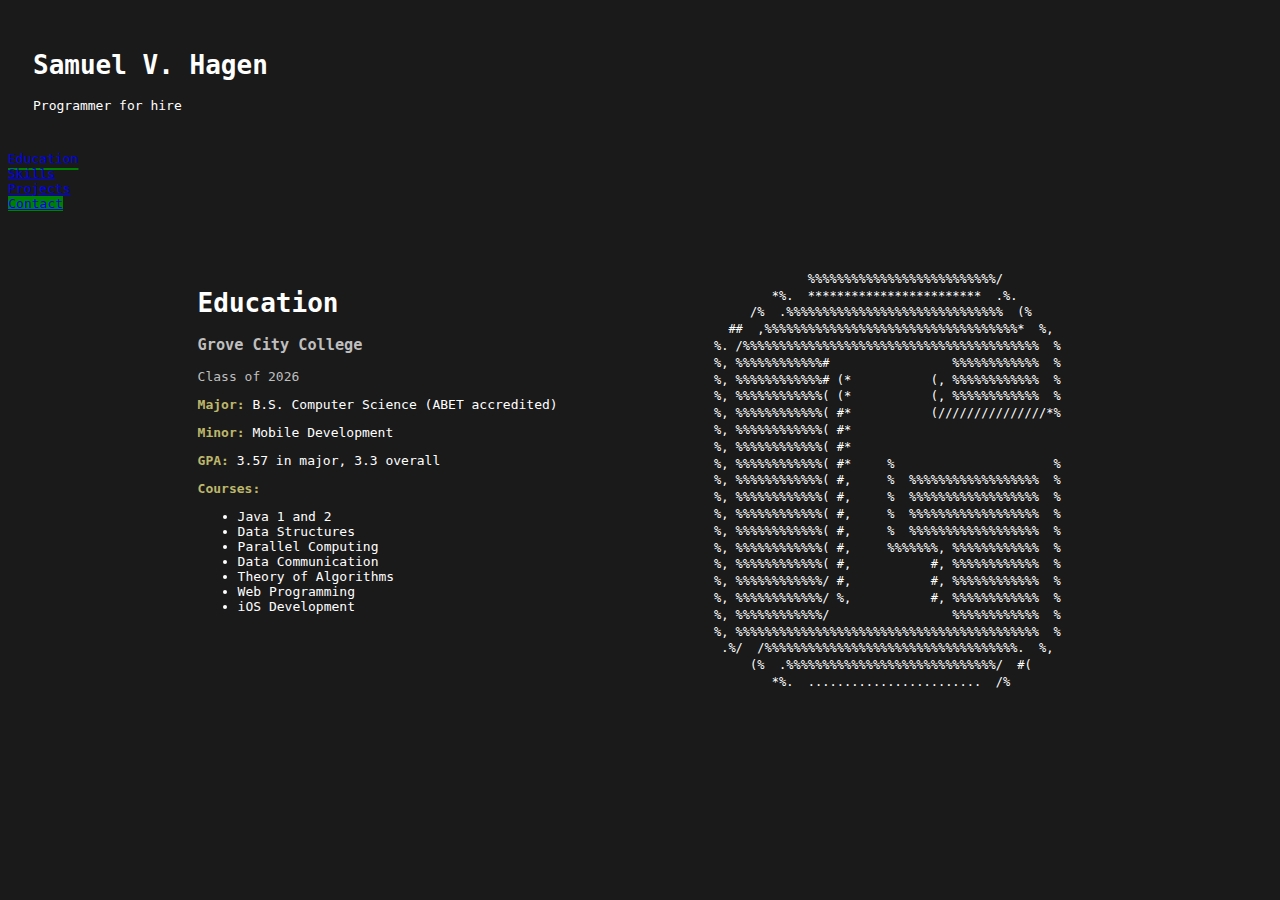
==== index.html @ 4802688d "Remove nonexistent styles" ====
<!DOCTYPE html>
<html lang="en">
    <head>
    <!-- Google tag (gtag.js) -->
    <!-- <script async src="https://www.googletagmanager.com/gtag/js?id=G-8QH8VCJ0N0"></script>
    <script>
    window.dataLayer = window.dataLayer || [];
    function gtag(){dataLayer.push(arguments);}
    gtag('js', new Date());

    gtag('config', 'G-8QH8VCJ0N0');
    </script> -->
    <meta charset="UTF-8">
    <meta name="description" content="Samuel Hagen's Portfolio Website">
    <meta name="keywords" content="">
    <meta name="author" content="Samuel Hagen">
    <meta name="viewport" content="width=device-width, initial-scale=1.0">
    <title>Education - SVH</title>
    <!-- <link href="https://fonts.googleapis.com/icon?family=Material+Icons" rel="stylesheet"> -->
    <link href="https://cdn.jsdelivr.net/npm/bootstrap@5.3.1/dist/css/bootstrap.min.css"
     rel="stylesheet" crossorigin="anonymous"
    integrity="sha384-4bw+/aepP/YC94hEpVNVgiZdgIC5+VKNBQNGCHeKRQN+PtmoHDEXuppvnDJzQIu9">
  
    <script defer crossorigin="anonymous"
      src="https://cdn.jsdelivr.net/npm/bootstrap@5.3.1/dist/js/bootstrap.bundle.min.js"
      integrity="sha384-HwwvtgBNo3bZJJLYd8oVXjrBZt8cqVSpeBNS5n7C8IVInixGAoxmnlMuBnhbgrkm"></script>

    <link rel="stylesheet" href="/styles/main.css">

    </head>
    <body data-bs-theme="dark">
    <header class="text-center">
    <h1>Samuel V. Hagen</h1>
    <p>Programmer for hire</p>
    </header>
    <div class="container text-center">
    <div class="row justify-content-center gy-3" id="nav">
        <div class="col-6 col-md-3">
            <a href="/" class="btn selected">Education</a>
        </div>
        <div class="col-6 col-md-3">
            <a href="/skills.html" class="btn">Skills</a>
        </div>
        <div class="col-6 col-md-3">
            <a href="/projects.html" class="btn">Projects</a>
        </div>
        <div class="col-6 col-md-3">
            <a href="mailto:svhagen594+jobs@gmail.com" class="btn green">Contact</a>
        </div>
    </div>
    </div>
    <main>
        <div class="fade-in mobile-hidden" style="float: right; animation-delay: 0.5s;">
            <span style="
display:inline-block;
white-space:pre;
letter-spacing:0;
line-height:1.4;
font-size:12px;
">             %%%%%%%%%%%%%%%%%%%%%%%%%%/           
        *%.  ************************  .%.        
     /%  .%%%%%%%%%%%%%%%%%%%%%%%%%%%%%%  (%      
  ##  ,%%%%%%%%%%%%%%%%%%%%%%%%%%%%%%%%%%%*  %,   
%. /%%%%%%%%%%%%%%%%%%%%%%%%%%%%%%%%%%%%%%%%%  %  
%, %%%%%%%%%%%%#                 %%%%%%%%%%%%  %  
%, %%%%%%%%%%%%# (*           (, %%%%%%%%%%%%  %  
%, %%%%%%%%%%%%( (*           (, %%%%%%%%%%%%  %  
%, %%%%%%%%%%%%( #*           (///////////////*%  
%, %%%%%%%%%%%%( #*                               
%, %%%%%%%%%%%%( #*                               
%, %%%%%%%%%%%%( #*     %                      %  
%, %%%%%%%%%%%%( #,     %  %%%%%%%%%%%%%%%%%%  %  
%, %%%%%%%%%%%%( #,     %  %%%%%%%%%%%%%%%%%%  %  
%, %%%%%%%%%%%%( #,     %  %%%%%%%%%%%%%%%%%%  %  
%, %%%%%%%%%%%%( #,     %  %%%%%%%%%%%%%%%%%%  %  
%, %%%%%%%%%%%%( #,     %%%%%%%, %%%%%%%%%%%%  %  
%, %%%%%%%%%%%%( #,           #, %%%%%%%%%%%%  %  
%, %%%%%%%%%%%%/ #,           #, %%%%%%%%%%%%  %  
%, %%%%%%%%%%%%/ %,           #, %%%%%%%%%%%%  %  
%, %%%%%%%%%%%%/                 %%%%%%%%%%%%  %  
%, %%%%%%%%%%%%%%%%%%%%%%%%%%%%%%%%%%%%%%%%%%  %  
 .%/  /%%%%%%%%%%%%%%%%%%%%%%%%%%%%%%%%%%%.  %,   
     (%  .%%%%%%%%%%%%%%%%%%%%%%%%%%%%%/  #(      
        *%.  ........................  /%         

        </div>
        <h1 class="type-cursor">Education</h1>
        <h3 class="subheading fade-in">Grove City College</h3>
        <p class="subheading fade-in" style="animation-delay: 0.25s">Class of 2026</p>
        <p class="fade-in" style="animation-delay: 1s"><span class="bold">Major:</span> B.S. Computer Science (ABET accredited)</p>
        <p class="fade-in" style="animation-delay: 1.5s"><span class="bold">Minor:</span> Mobile Development</p>
        <p class="fade-in" style="animation-delay: 2s"><span class="bold">GPA:</span> 3.57 in major, 3.3 overall</p>
        <p class="fade-in" style="animation-delay: 2.5s"><span class="bold">Courses:</span></p>
        <ul>
            <li class="fade-in" style="animation-delay: 3.1s">Java 1 and 2</li>
            <li class="fade-in" style="animation-delay: 3.2s">Data Structures</li>
            <li class="fade-in" style="animation-delay: 3.3s">Parallel Computing</li>
            <li class="fade-in" style="animation-delay: 3.4s">Data Communication</li>
            <li class="fade-in" style="animation-delay: 3.5s">Theory of Algorithms</li>
            <li class="fade-in" style="animation-delay: 3.6s">Web Programming</li>
            <li class="fade-in" style="animation-delay: 3.7s">iOS Development</li>
        </ul>
    </main>
    </body>
</html>
---- styles/main.css ----
body {
    background: #1a1a1a;
    font-family: monospace;
    color: white;
}

header {
    padding: 25px;
}

main {
    padding: 10px 15%;
}

.green {
    background-color: green;
}

.green:hover {
    background-color: darkgreen;
    color: gainsboro
}

#nav {
    padding-bottom: 50px
}

.heading {
    width: fit-content;
}

.project {
    padding: 20px 0;
}

.mobile-hidden {
    display: none;
}

.selected {
    text-decoration: underline;
    text-decoration-color: green;
    text-decoration-thickness: 2px;
    text-underline-offset: 5px;
}

.type-cursor {
    width: fit-content;
    border-right: 0.1em solid transparent;
    white-space: nowrap;
    overflow: hidden;
    animation:
        blink-cursor 1s step-end infinite;
}

.subheading {
    color: #bfbfbf
}

.bold {
    font-weight: bolder;
    color: darkkhaki
}

.fade-in {
    animation:
            fade-in 0.65s linear,
            slide-up 0.65s linear;
        animation-fill-mode: backwards;
}

@keyframes blink-cursor {
    from, to { border-color: transparent }
    50% { border-color: white; }
}

@keyframes fade-in {
    0% {
        opacity: 0;
    }
    100% {
        opacity: 1;
    }
}

@keyframes slide-up {
    from {
        transform: translateY(10px);
    }
    to {
        transform: translateY(0);
    }
}

@media screen and (min-width: 768px) {
    .mobile-hidden {
        display: block;
    }
}
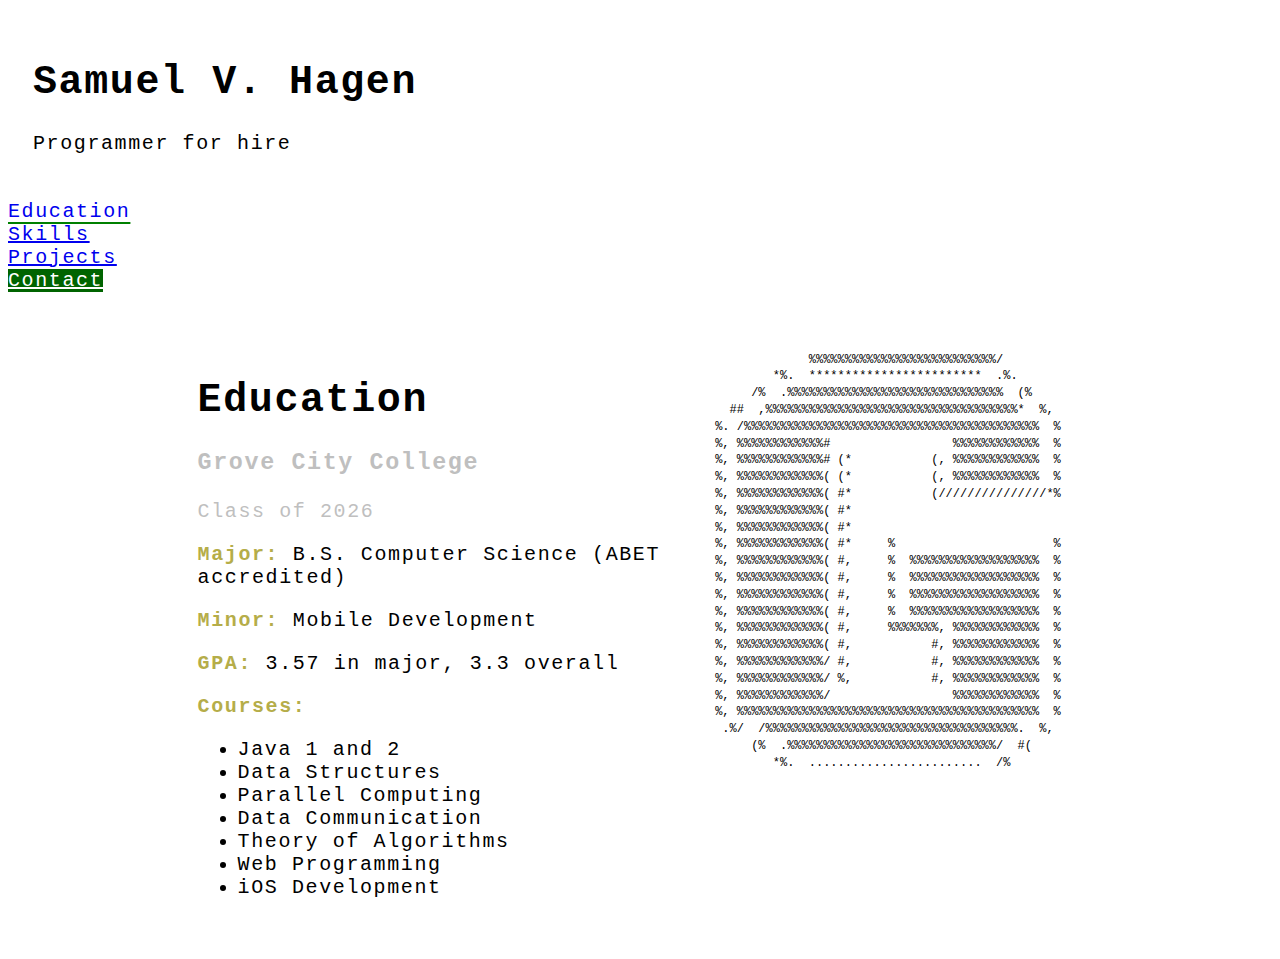
==== commit cb9b85c5: "Update email" ====
--- a/index.html
+++ b/index.html
@@ -46,7 +46,7 @@
             <a href="/projects.html" class="btn">Projects</a>
         </div>
         <div class="col-6 col-md-3">
-            <a href="mailto:svhagen594+jobs@gmail.com" class="btn green">Contact</a>
+            <a href="mailto:svhagen594+careers@gmail.com" class="btn green">Contact</a>
         </div>
     </div>
     </div>
--- a/styles/main.css
+++ b/styles/main.css
@@ -1,7 +1,18 @@
+[data-bs-theme="dark"] {
+    --subheading-color: #bfbfbf;
+    --highlight-color: rgb(181, 173, 73);
+}
+
+[data-bs-theme="light"] {
+    --subheading-color: #7f7f7f;
+    --highlight-color: rgb(181, 173, 73);
+}
+
+
 body {
-    background: #1a1a1a;
     font-family: monospace;
-    color: white;
+    font-size: 20px;
+    letter-spacing: 0.1rem;
 }
 
 header {
@@ -13,11 +24,12 @@
 }
 
 .green {
-    background-color: green;
+    color: white;
+    background-color: darkgreen;
 }
 
 .green:hover {
-    background-color: darkgreen;
+    background-color: green;
     color: gainsboro
 }
 
@@ -54,12 +66,12 @@
 }
 
 .subheading {
-    color: #bfbfbf
+    color: var(--subheading-color)
 }
 
 .bold {
     font-weight: bolder;
-    color: darkkhaki
+    color: var(--highlight-color)
 }
 
 .fade-in {
@@ -69,9 +81,18 @@
         animation-fill-mode: backwards;
 }
 
+*:hover > .arrow-animate {
+    animation: arrow-animate 1s linear infinite;
+}
+
 @keyframes blink-cursor {
     from, to { border-color: transparent }
     50% { border-color: white; }
+}
+
+@keyframes arrow-animate {
+    from, to { padding-left: 0; }
+    50% { padding-left: 5px }
 }
 
 @keyframes fade-in {
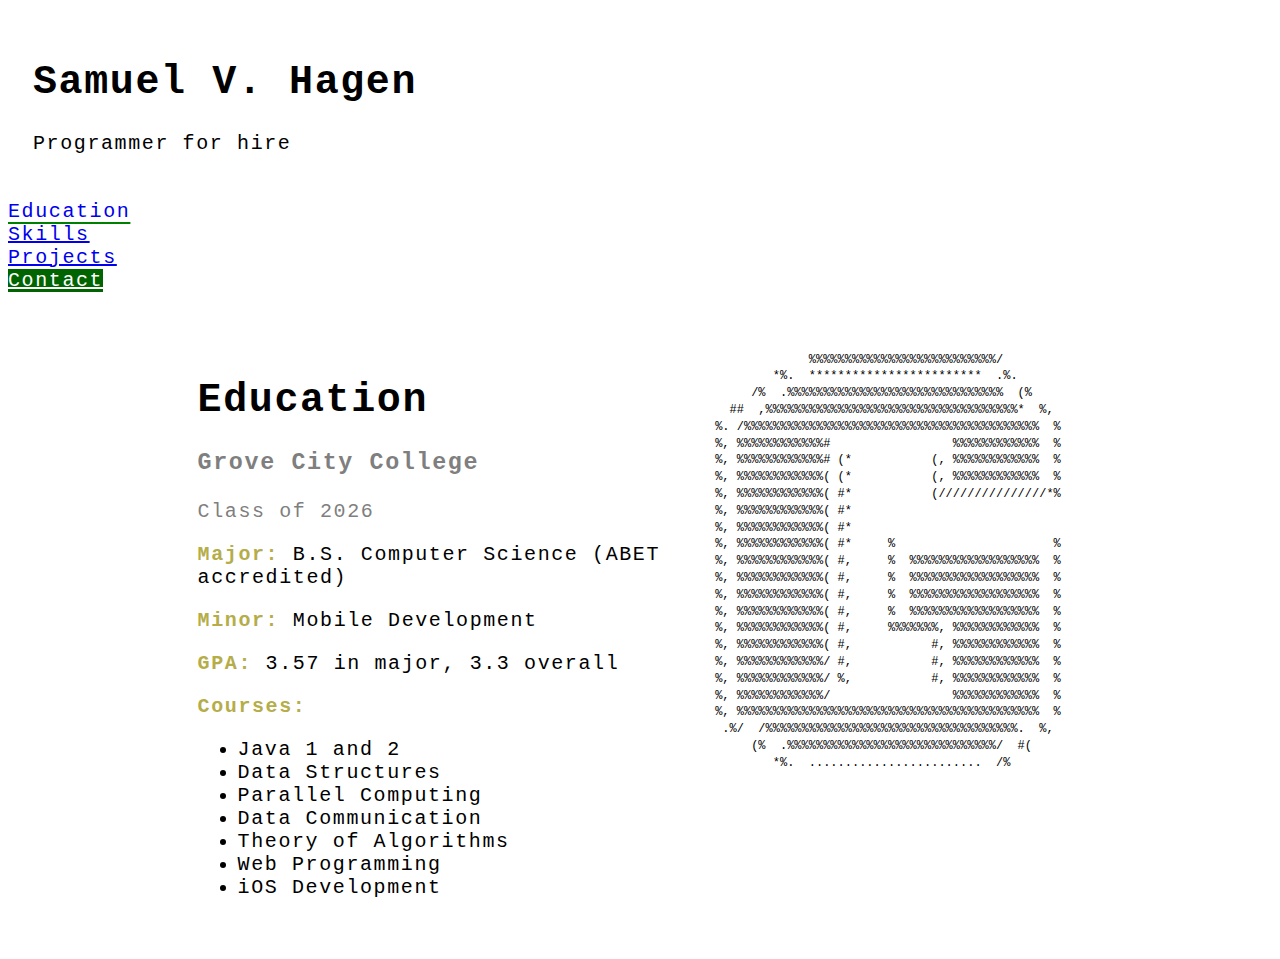
==== commit 86f30645: "Use device theme" ====
--- a/index.html
+++ b/index.html
@@ -1,7 +1,16 @@
 
 <!DOCTYPE html>
-<html lang="en">
+<html lang="en" data-bs-theme="light">
     <head>
+        <script>
+            (() => {
+                //const theme = localStorage.getItem('theme')
+                const prefersLight = matchMedia('(prefers-color-scheme: light)').matches
+                if ( !prefersLight ) {
+                    document.documentElement.setAttribute("data-bs-theme","dark")
+                }
+            })()
+        </script>
     <!-- Google tag (gtag.js) -->
     <!-- <script async src="https://www.googletagmanager.com/gtag/js?id=G-8QH8VCJ0N0"></script>
     <script>
@@ -13,7 +22,7 @@
     </script> -->
     <meta charset="UTF-8">
     <meta name="description" content="Samuel Hagen's Portfolio Website">
-    <meta name="keywords" content="">
+    <meta name="keywords" content="Samuel Hagen, portfolio, website, boxed up">
     <meta name="author" content="Samuel Hagen">
     <meta name="viewport" content="width=device-width, initial-scale=1.0">
     <title>Education - SVH</title>
@@ -29,7 +38,7 @@
     <link rel="stylesheet" href="/styles/main.css">
 
     </head>
-    <body data-bs-theme="dark">
+    <body>
     <header class="text-center">
     <h1>Samuel V. Hagen</h1>
     <p>Programmer for hire</p>
--- a/styles/main.css
+++ b/styles/main.css
@@ -1,9 +1,11 @@
 [data-bs-theme="dark"] {
+    --cursor-color: white;
     --subheading-color: #bfbfbf;
     --highlight-color: rgb(181, 173, 73);
 }
 
 [data-bs-theme="light"] {
+    --cursor-color: black;
     --subheading-color: #7f7f7f;
     --highlight-color: rgb(181, 173, 73);
 }
@@ -87,7 +89,7 @@
 
 @keyframes blink-cursor {
     from, to { border-color: transparent }
-    50% { border-color: white; }
+    50% { border-color: var(--cursor-color); }
 }
 
 @keyframes arrow-animate {
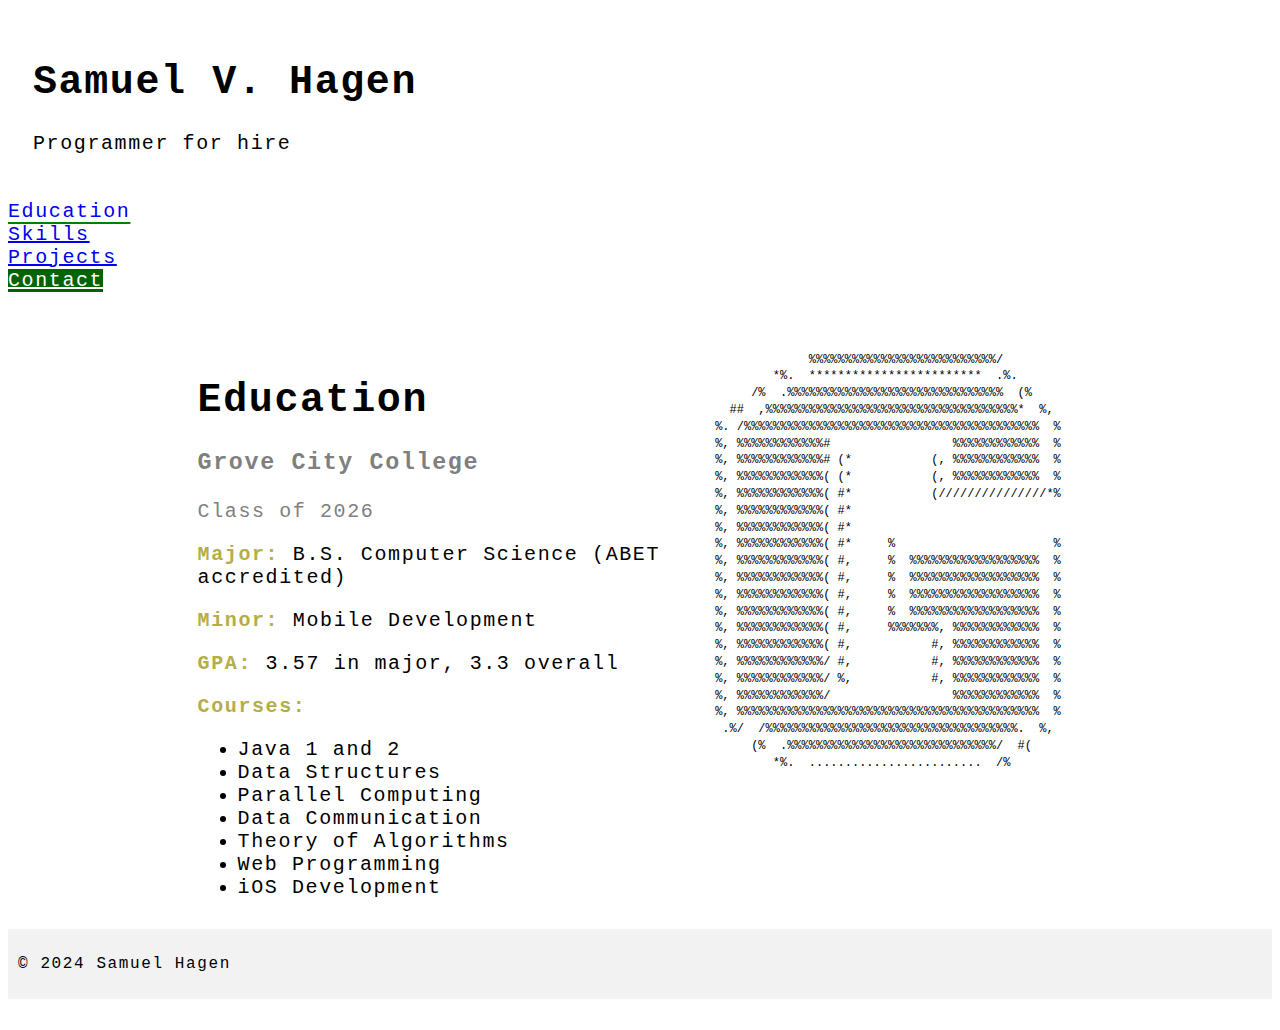
==== commit 56ea5b62: "Stylized footer" ====
--- a/index.html
+++ b/index.html
@@ -111,5 +111,8 @@
             <li class="fade-in" style="animation-delay: 3.7s">iOS Development</li>
         </ul>
     </main>
+    <footer class="text-center">
+        <p>© 2024 Samuel Hagen</p>
+    </footer>
     </body>
 </html>--- a/styles/main.css
+++ b/styles/main.css
@@ -2,12 +2,14 @@
     --cursor-color: white;
     --subheading-color: #bfbfbf;
     --highlight-color: rgb(181, 173, 73);
+    --footer-background: #1b1f22;
 }
 
 [data-bs-theme="light"] {
     --cursor-color: black;
     --subheading-color: #7f7f7f;
     --highlight-color: rgb(181, 173, 73);
+    --footer-background: #f2f2f2;
 }
 
 
@@ -23,6 +25,12 @@
 
 main {
     padding: 10px 15%;
+}
+
+footer {
+    padding: 10px;
+    font-size: 16px;
+    background: var(--footer-background)
 }
 
 .green {
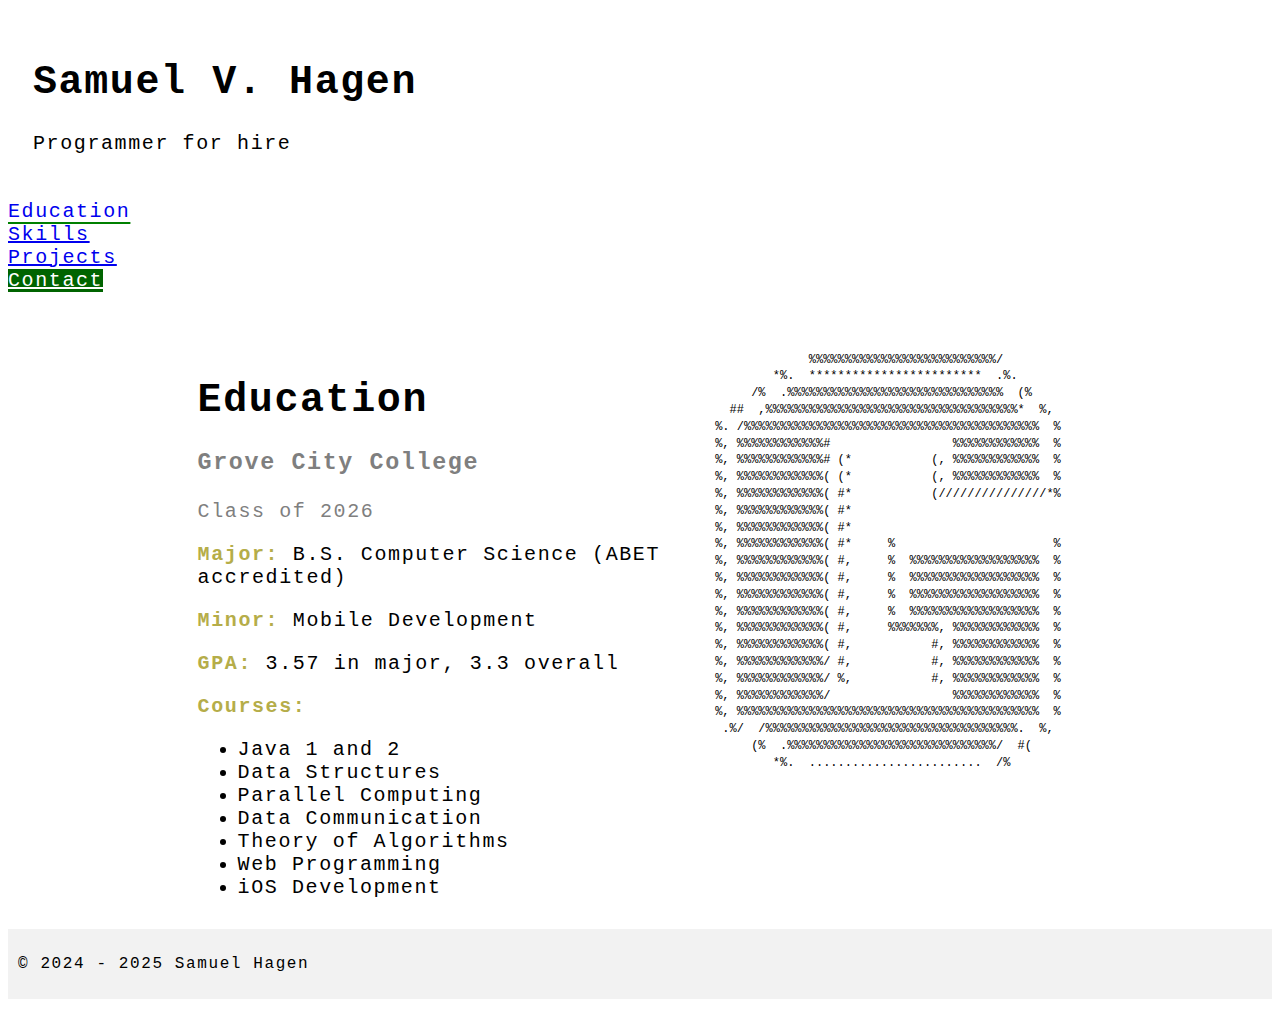
==== commit 1f4557f3: "Update year in footer" ====
--- a/index.html
+++ b/index.html
@@ -12,14 +12,14 @@
             })()
         </script>
     <!-- Google tag (gtag.js) -->
-    <!-- <script async src="https://www.googletagmanager.com/gtag/js?id=G-8QH8VCJ0N0"></script>
+    <script async src="https://www.googletagmanager.com/gtag/js?id=G-8QH8VCJ0N0"></script>
     <script>
     window.dataLayer = window.dataLayer || [];
     function gtag(){dataLayer.push(arguments);}
     gtag('js', new Date());
 
     gtag('config', 'G-8QH8VCJ0N0');
-    </script> -->
+    </script>
     <meta charset="UTF-8">
     <meta name="description" content="Samuel Hagen's Portfolio Website">
     <meta name="keywords" content="Samuel Hagen, portfolio, website, boxed up">
@@ -112,7 +112,7 @@
         </ul>
     </main>
     <footer class="text-center">
-        <p>© 2024 Samuel Hagen</p>
+        <p>© 2024 - 2025 Samuel Hagen</p>
     </footer>
     </body>
 </html>